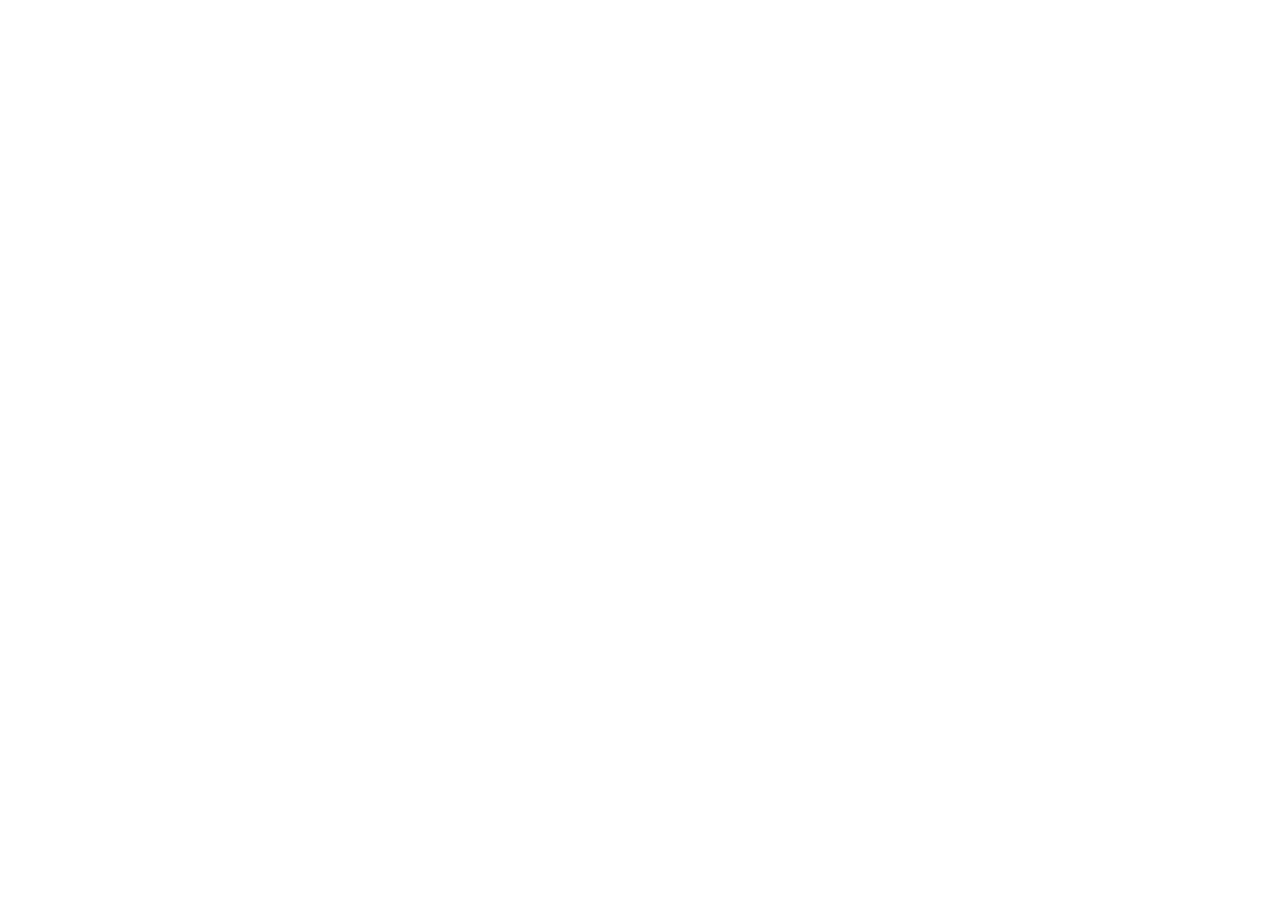
==== RotatingNavigation/index.html @ 05a8e064 "Rotating Navigation practice started." ====
<html>
    <head>
        <meta charset="UTF-8">
        <meta http-equiv="X-UA-Compatible" content="IE=edge">
        <meta name="viewport" content="width=device-width, initial-scale=1.0">
        <title>Rotating Navigation</title>
        <link rel="stylesheet" href="style.css">

    </head>
    <body>
        

    </body>
</html>
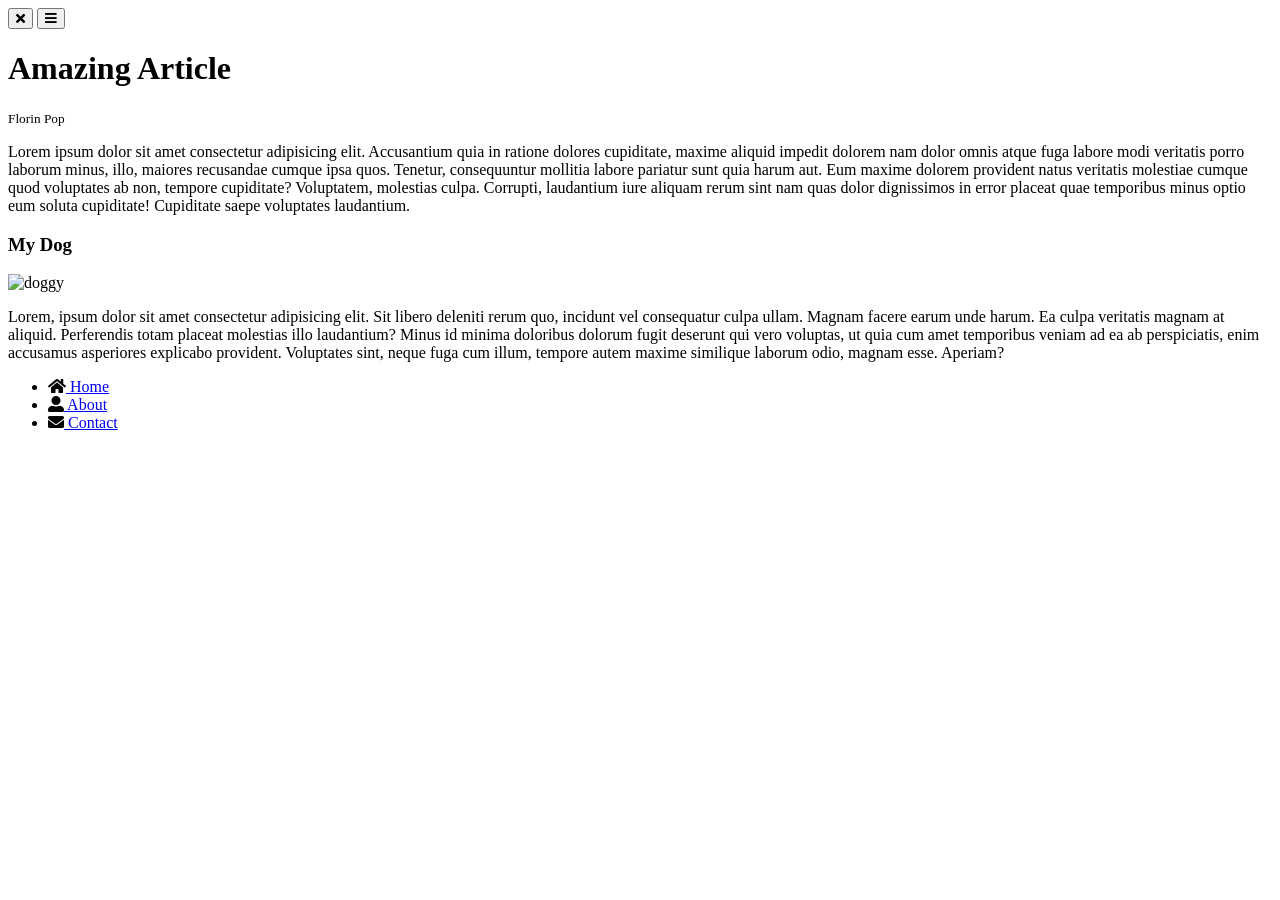
==== commit cf396bf5: "Structure of the rotating navigation created." ====
--- a/RotatingNavigation/index.html
+++ b/RotatingNavigation/index.html
@@ -1,14 +1,79 @@
-<html>
-    <head>
-        <meta charset="UTF-8">
-        <meta http-equiv="X-UA-Compatible" content="IE=edge">
-        <meta name="viewport" content="width=device-width, initial-scale=1.0">
-        <title>Rotating Navigation</title>
-        <link rel="stylesheet" href="style.css">
+<!DOCTYPE html>
+<html lang="en">
+  <head>
+    <meta charset="UTF-8" />
+    <meta name="viewport" content="width=device-width, initial-scale=1.0" />
+    <title>Rotating Navigation</title>
+    <!-- Font Awesome for navigation and menu icons -->
+    <link
+      rel="stylesheet"
+      href="https://cdnjs.cloudflare.com/ajax/libs/font-awesome/5.14.0/css/all.min.css"
+      integrity="sha512-1PKOgIY59xJ8Co8+NE6FZ+LOAZKjy+KY8iq0G4B3CyeY6wYHN3yt9PW0XpSriVlkMXe40PTKnXrLnZ9+fkDaog=="
+      crossorigin="anonymous"
+    />
+    <link rel="stylesheet" href="style.css" />
+  </head>
+  <body>
+    <!-- Main page container that will rotate when the navigation menu opens -->
+    <div class="container">
+      <div class="circle-container">
+        <div class="circle">
+          <!-- Button to close the navigation menu -->
+          <button id="close">
+            <i class="fas fa-times"></i>
+          </button>
+          <!-- Button to open the navigation menu -->
+          <button id="open">
+            <i class="fas fa-bars"></i>
+          </button>
+        </div>
+      </div>
 
-    </head>
-    <body>
-        
+      <!-- Main content of the page -->
+      <div class="content">
+        <h1>Amazing Article</h1>
+        <small>Florin Pop</small>
+        <p>
+          Lorem ipsum dolor sit amet consectetur adipisicing elit. Accusantium
+          quia in ratione dolores cupiditate, maxime aliquid impedit dolorem nam
+          dolor omnis atque fuga labore modi veritatis porro laborum minus,
+          illo, maiores recusandae cumque ipsa quos. Tenetur, consequuntur
+          mollitia labore pariatur sunt quia harum aut. Eum maxime dolorem
+          provident natus veritatis molestiae cumque quod voluptates ab non,
+          tempore cupiditate? Voluptatem, molestias culpa. Corrupti, laudantium
+          iure aliquam rerum sint nam quas dolor dignissimos in error placeat
+          quae temporibus minus optio eum soluta cupiditate! Cupiditate saepe
+          voluptates laudantium.
+        </p>
 
-    </body>
+        <h3>My Dog</h3>
+        <img
+          src="https://images.unsplash.com/photo-1507146426996-ef05306b995a?ixlib=rb-1.2.1&ixid=eyJhcHBfaWQiOjEyMDd9&auto=format&fit=crop&w=2100&q=80"
+          alt="doggy"
+        />
+        <p>
+          Lorem, ipsum dolor sit amet consectetur adipisicing elit. Sit libero
+          deleniti rerum quo, incidunt vel consequatur culpa ullam. Magnam
+          facere earum unde harum. Ea culpa veritatis magnam at aliquid.
+          Perferendis totam placeat molestias illo laudantium? Minus id minima
+          doloribus dolorum fugit deserunt qui vero voluptas, ut quia cum amet
+          temporibus veniam ad ea ab perspiciatis, enim accusamus asperiores
+          explicabo provident. Voluptates sint, neque fuga cum illum, tempore
+          autem maxime similique laborum odio, magnam esse. Aperiam?
+        </p>
+      </div>
+    </div>
+
+    <!-- Navigation menu located outside the container so it stays stationary and gets revealed -->
+    <nav>
+      <ul>
+        <li><i class="fas fa-home"></i><a href="#"> Home</a></li>
+        <li><i class="fas fa-user-alt"></i><a href="#"> About</a></li>
+        <li><i class="fas fa-envelope"></i><a href="#"> Contact</a></li>
+      </ul>
+    </nav>
+
+    <!-- JavaScript script link -->
+    <script src="script.js"></script>
+  </body>
 </html>
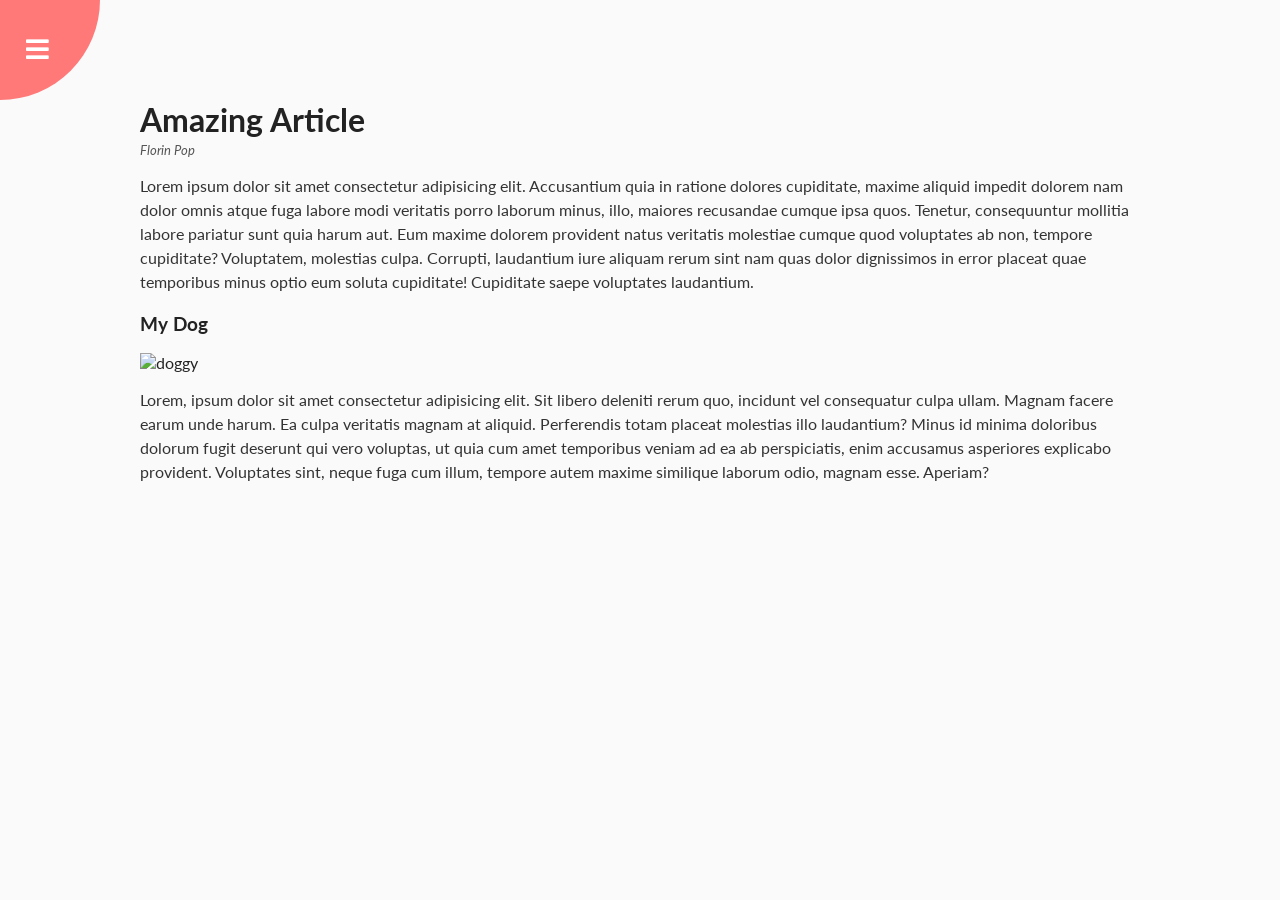
==== commit 45b7138c: "Added js to the rotating navigation." ====
--- a/RotatingNavigation/index.html
+++ b/RotatingNavigation/index.html
@@ -11,7 +11,7 @@
       integrity="sha512-1PKOgIY59xJ8Co8+NE6FZ+LOAZKjy+KY8iq0G4B3CyeY6wYHN3yt9PW0XpSriVlkMXe40PTKnXrLnZ9+fkDaog=="
       crossorigin="anonymous"
     />
-    <link rel="stylesheet" href="style.css" />
+    <link rel="stylesheet" href="styleshee.css" />
   </head>
   <body>
     <!-- Main page container that will rotate when the navigation menu opens -->
--- a/RotatingNavigation/styleshee.css
+++ b/RotatingNavigation/styleshee.css
@@ -0,0 +1,154 @@
+@import url('https://fonts.googleapis.com/css?family=Lato&display=swap');
+
+* {
+  box-sizing: border-box;
+}
+
+body {
+  font-family: 'Lato', sans-serif;
+  background-color: #333;
+  color: #222;
+  overflow-x: hidden;
+  margin: 0;
+}
+
+/* The main page content container that will rotate */
+.container {
+  background-color: #fafafa;
+  transform-origin: top left;
+  transition: transform 0.5s linear;
+  width: 100vw;
+  min-height: 100vh;
+  padding: 50px;
+}
+
+/* When the show-nav class is added to .container, rotate the page content */
+.container.show-nav {
+  transform: rotate(-20deg);
+}
+
+/* Container for the circular menu button */
+.circle-container {
+  position: fixed;
+  top: -100px;
+  left: -100px;
+}
+
+/* The circular menu button itself */
+.circle {
+  background-color: #ff7979;
+  height: 200px;
+  width: 200px;
+  border-radius: 50%;
+  position: relative;
+  transition: transform 0.5s linear;
+}
+
+/* Rotate the circle itself when the navigation is shown */
+.container.show-nav .circle {
+  transform: rotate(-70deg);
+}
+
+/* Stylings for open and close buttons */
+.circle button {
+  cursor: pointer;
+  position: absolute;
+  top: 50%;
+  left: 50%;
+  height: 100px;
+  background: transparent;
+  border: 0;
+  font-size: 26px;
+  color: #fff;
+}
+
+.circle button:focus {
+  outline: none;
+}
+
+.circle button#open {
+  left: 60%;
+}
+
+.circle button#close {
+  top: 60%;
+  transform: rotate(90deg);
+  transform-origin: top left;
+}
+
+/* Navigation Menu Styles */
+nav {
+  position: fixed;
+  bottom: 40px;
+  left: 0;
+  z-index: 100;
+}
+
+nav ul {
+  list-style-type: none;
+  padding-left: 30px;
+}
+
+nav ul li {
+  text-transform: uppercase;
+  color: #fff;
+  margin: 40px 0;
+  transform: translateX(-100%);
+  transition: transform 0.4s ease-in;
+}
+
+nav ul li i {
+  font-size: 20px;
+  margin-right: 10px;
+}
+
+/* Staggered entry transition logic for navigation menu links */
+.container.show-nav + nav li {
+  transform: translateX(0);
+  transition-delay: 0.3s;
+}
+
+nav ul li + li {
+  margin-left: 15px;
+  transform: translateX(-150%);
+}
+
+nav ul li + li + li {
+  margin-left: 30px;
+  transform: translateX(-200%);
+}
+
+nav a {
+  color: #fafafa;
+  text-decoration: none;
+  transition: all 0.5s;
+}
+
+nav a:hover {
+  color: #ff7979;
+  font-weight: bold;
+}
+
+/* Content Area Styles */
+.content {
+  max-width: 1000px;
+  margin: 50px auto;
+}
+
+.content img {
+  max-width: 100%;
+}
+
+.content h1 {
+  margin: 0;
+}
+
+.content small {
+  color: #555;
+  font-style: italic;
+}
+
+.content p {
+  color: #333;
+  line-height: 1.5;
+}
